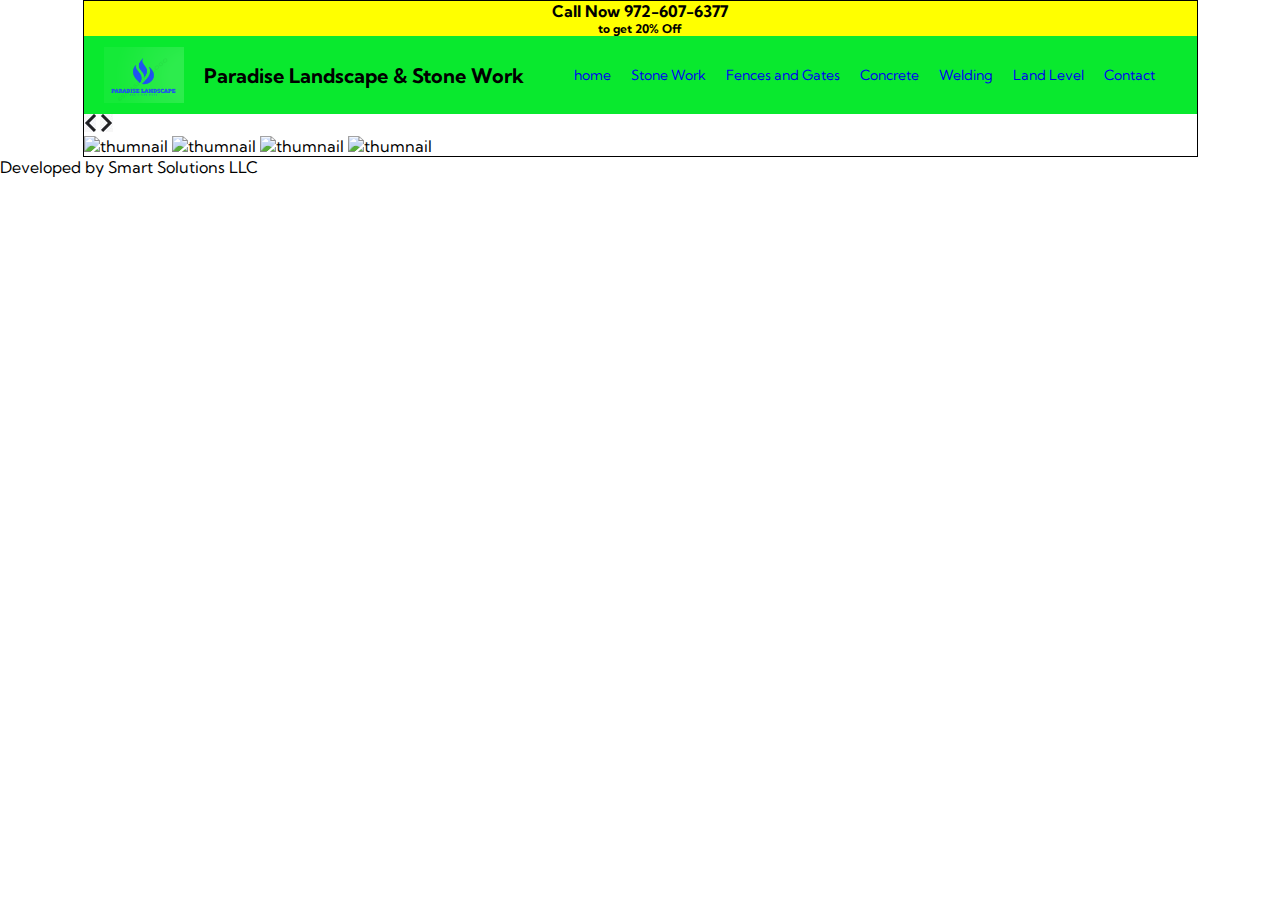
==== index.html @ eeadf9a9 "comit inicial de projecto" ====
<!DOCTYPE html>
<html lang="en">
<head>
    <meta charset="UTF-8">
    <meta http-equiv="X-UA-Compatible" content="IE=edge">
    <meta name="viewport" content="width=device-width, initial-scale=1.0">
    <title>Paradise landscaping</title>
    <link rel="stylesheet" href="main.css">
</head>


<body>
    <main class ="main__container">
        <header class="header">
            <div class="head">
                <h1>Call Now 972-607-6377</h1>
                <h2>to get 20% Off</h2>
            </div>
           
 <!--Nav bar in computer mode--> 
            <nav class="nav__bar">
                <div class="nav__bar--company">
                    <img class="nav__bar--logo" src="/images/logo.PNG" alt="paradise landscape logo">
                    <h2>Paradise Landscape & Stone Work</h2>
                    <img class="nav__bar__mobile--menu" src="/images/icons/menu.jpeg" alt="menu">
                </div>
                <div class="nav__bar--menu">
                    <ul class="nav__bar--menu-items">
                        <li class="nav__bar--links"><a href="index.html">home</a> </li>
                        <li class="nav__bar--links"><a href="stone.html">Stone Work</a> </li>
                        <li class="nav__bar--links"><a href="fence.html">Fences and Gates</a> </li>
                        <li class="nav__bar--links"><a href="concrete.html">Concrete</a></li>
                        <li class="nav__bar--links"><a href="welding.html">Welding</a> </li>
                        <li class="nav__bar--links"><a href="land.html">Land Level</a></li> 
                        <li class="nav__bar--links"><a href="contact.html">Contact</a> </li>                    </ul>
                </div>
            </nav>
 <!--Navbar modal mobile mode--> 
            <nav class="nav__bar--mobile">
                <img class="close--menu" src="/images/icons/x.jpeg" alt="close menu">
                <div class="nav__bar__mobile--company">
                </div>
                <div class="nav__bar__mobile--menu">
                    <ul class="nav__bar__mobile--menu-items">
                        <li class="nav__bar__mobile--links"><a href="index.html">home</a> </li>
                        <li class="nav__bar__mobile--links"><a href="stone.html">Stone Work</a> </li>
                        <li class="nav__bar__mobile--links"><a href="fence.html">Fences and Gates</a> </li>
                        <li class="nav__bar__mobile--links"><a href="concrete.html">Concrete</a></li>
                        <li class="nav__bar__mobile--links"><a href="welding.html">Welding</a> </li>
                        <li class="nav__bar__mobile--links"><a href="land.html">Land Level</a></li> 
                        <li class="nav__bar__mobile--links"><a href="contact.html">Contact</a> </li>                         </ul>
                </div>
            </nav>
        </header>
        <section class="content">
            <article class="gallery">
                <div class="gallery__image--container">
                    <div class="gallery__image">
                        <!--image inserted via css asd backgorund-->
                    </div>
                    <img class="gallery__image-previous" src="/images/icons/previous.jpeg" alt="previous">
                    <img class="galley__image--next" src="/images/icons/next.jpeg" alt="next">
                </div>
                <div class="gallery__thumnails">
                   <img id="1" class="galley__thumnail"  src="#" alt="thumnail">
                   <img id="2" class="galley__thumnail"  src="#" alt="thumnail">
                   <img id="3" class="galley__thumnail"  src="#" alt="thumnail">
                   <img id="4" class="galley__thumnail"  src="#" alt="thumnail">
                </div>
            </article>
        </section>
        <section class="testimonials">
            <article class="testimonial__container">
                <div class=" testimonmial--image">

                </div>
                <div class="testimonmial--details">

                </div>

            </article>

        </section>
    </main>
    <footer class="footer">
        Developed by Smart Solutions LLC
    </footer>
</body>
</html>
---- main.css ----
@import url("https://fonts.googleapis.com/css2?family=Kumbh+Sans:wght@400;700&display=swap");
* {
  margin: 0;
  padding: 0;
  box-sizing: border-box;
}

body {
  font-family: "Kumbh Sans", sans-serif;
}

.head {
  width: 100%;
  background-color: yellow;
  display: block;
  text-align: center;
}
.head h1 {
  font-size: 16px;
}
.head h2 {
  font-size: 12px;
}

.nav__bar {
  background-color: #09e92e;
  display: flex;
}

.nav__bar--company {
  display: flex;
  justify-content: left;
  padding: 10px 20px;
  align-items: center;
}
.nav__bar--company h2 {
  font-size: 20px;
}

.nav__bar--logo {
  width: 100px;
  padding-right: 20px;
}

.nav__bar--menu .nav__bar--menu-items {
  display: flex;
  padding: 30px 20px;
  list-style: none;
  font-size: 14px;
}
.nav__bar--menu .nav__bar--menu-items .nav__bar--links {
  padding: 0 10px;
}
.nav__bar--menu .nav__bar--menu-items .nav__bar--links a {
  text-decoration: none;
}

.nav__bar--mobile {
  display: none;
}

.nav__bar__mobile--menu {
  display: none;
}

@media all and (max-width: 1115px) {
  .nav__bar__mobile--menu {
    display: block;
    padding-left: 20px;
  }
  .nav__bar--company {
    display: flex;
    justify-content: space-between;
    padding: 10px 20px;
    align-items: center;
  }
  .nav__bar--company h2 {
    font-size: 14px;
  }
  .nav__bar--logo {
    width: 60px;
  }
  .nav__bar--menu {
    display: none;
  }
}
.main__container {
  width: 375px;
  border: 1px solid black;
  margin: auto;
}
@media (min-width: 1115px) {
  .main__container {
    width: 1115px;
  }
}

/*# sourceMappingURL=main.css.map */
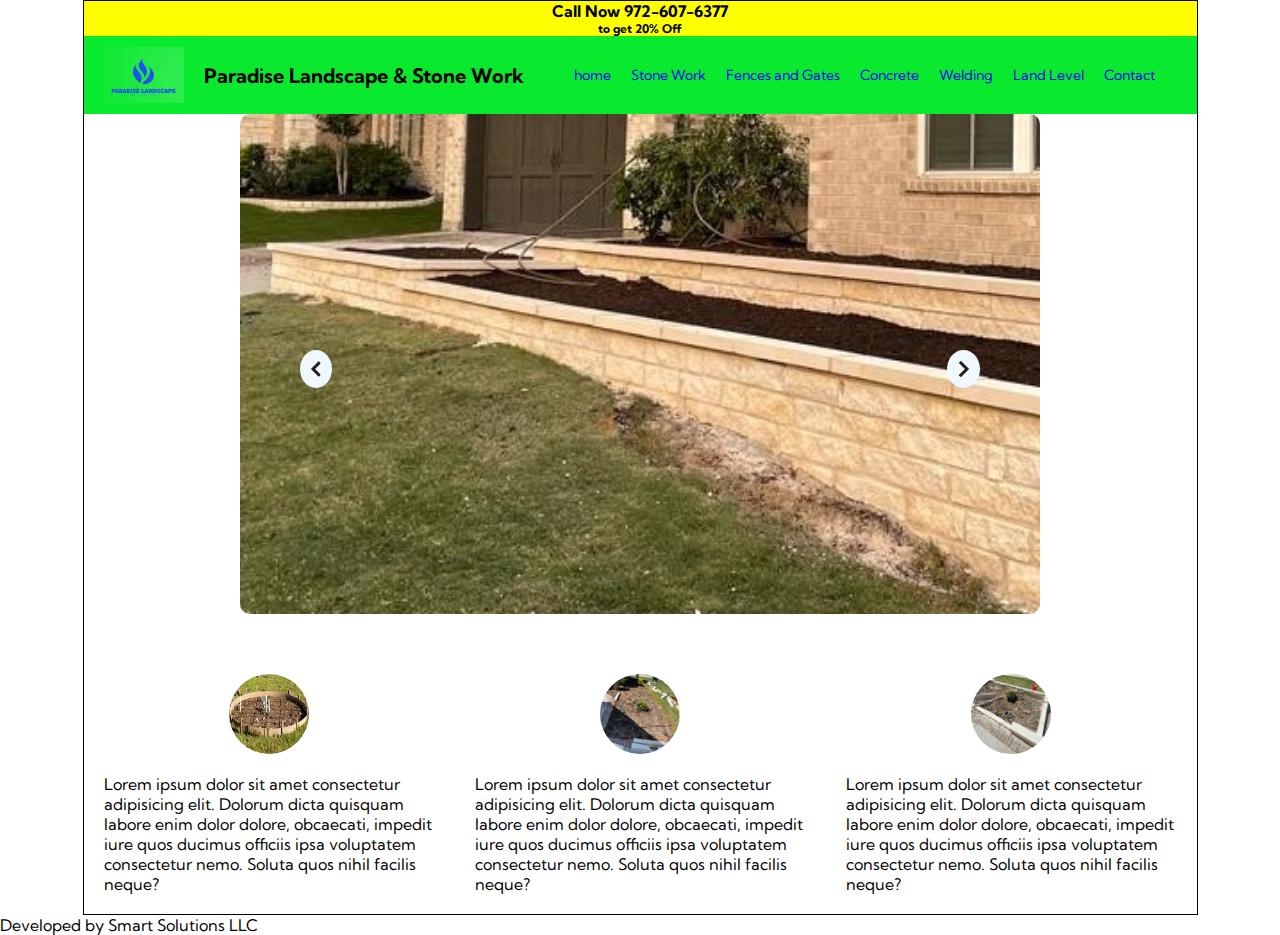
==== commit 33371d74: "primera pagina primer commit" ====
--- a/index.html
+++ b/index.html
@@ -48,34 +48,65 @@
                         <li class="nav__bar__mobile--links"><a href="concrete.html">Concrete</a></li>
                         <li class="nav__bar__mobile--links"><a href="welding.html">Welding</a> </li>
                         <li class="nav__bar__mobile--links"><a href="land.html">Land Level</a></li> 
-                        <li class="nav__bar__mobile--links"><a href="contact.html">Contact</a> </li>                         </ul>
+                        <li class="nav__bar__mobile--links"><a href="contact.html">Contact</a> </li>    
+                                             </ul>
                 </div>
             </nav>
         </header>
         <section class="content">
             <article class="gallery">
                 <div class="gallery__image--container">
-                    <div class="gallery__image">
+                    <!-- <div class="gallery__image"> -->
                         <!--image inserted via css asd backgorund-->
-                    </div>
+                    <!-- </div> -->
                     <img class="gallery__image-previous" src="/images/icons/previous.jpeg" alt="previous">
-                    <img class="galley__image--next" src="/images/icons/next.jpeg" alt="next">
+                    <img class="gallery__image-next" src="/images/icons/next.jpeg" alt="next">
                 </div>
                 <div class="gallery__thumnails">
-                   <img id="1" class="galley__thumnail"  src="#" alt="thumnail">
-                   <img id="2" class="galley__thumnail"  src="#" alt="thumnail">
-                   <img id="3" class="galley__thumnail"  src="#" alt="thumnail">
-                   <img id="4" class="galley__thumnail"  src="#" alt="thumnail">
+                   <img id="1" class="gallery__thumnail"  src="./images/concreate/thumnail_m1.jpg" alt="thumnail">
+                   <img id="2" class="gallery__thumnail"  src="./images/concreate/thumnail_m2.jpg" alt="thumnail">
+                   <img id="3" class="gallery__thumnail"  src="./images/concreate/thumnail_m3.jpg" alt="thumnail">
+                   <img id="4" class="gallery__thumnail"  src="./images/concreate/thumnail_m4.jpg" alt="thumnail">
+                   <img id="5" class="gallery__thumnail"  src="./images/concreate/thumnail_m5.jpg" alt="thumnail">
+                   <img id="6" class="gallery__thumnail"  src="./images/concreate/thumnail_m6.jpg" alt="thumnail">
                 </div>
             </article>
         </section>
-        <section class="testimonials">
-            <article class="testimonial__container">
-                <div class=" testimonmial--image">
+        <section class="testimonial__container">
+            <article class="testimonial">
+                <div class=" testimonial__image">
+                    <img src="./images/concreate/t1.jpeg" alt="">
+                </div>
+                <div class="testimonial--details">
+                    <p>Lorem ipsum dolor sit amet consectetur adipisicing elit. 
+                        Dolorum dicta quisquam labore enim dolor dolore, obcaecati,
+                         impedit iure quos ducimus officiis ipsa voluptatem consectetur nemo. 
+                         Soluta quos nihil facilis neque?</p>
+                </div>
+            </article>
+            <article class="testimonial">
+                <div class=" testimonial__image">
+                        <img src="./images/concreate/t2.jpeg" alt="">
+                </div>
+                <div class="testimonial--details">
+                    <p>Lorem ipsum dolor sit amet consectetur adipisicing elit. 
+                        Dolorum dicta quisquam labore enim dolor dolore, obcaecati,
+                         impedit iure quos ducimus officiis ipsa voluptatem consectetur nemo. 
+                         Soluta quos nihil facilis neque?</p>
+                </div>
+                </div>
 
+            </article>
+            <article class="testimonial">
+                <div class=" testimonial__image">
+                        <img src="./images/concreate/t3.jpeg" alt="">
                 </div>
-                <div class="testimonmial--details">
-
+                <div class="testimonial--details">
+                    <p>Lorem ipsum dolor sit amet consectetur adipisicing elit. 
+                        Dolorum dicta quisquam labore enim dolor dolore, obcaecati,
+                         impedit iure quos ducimus officiis ipsa voluptatem consectetur nemo. 
+                         Soluta quos nihil facilis neque?</p>
+                </div> 
                 </div>
 
             </article>
--- a/main.css
+++ b/main.css
@@ -84,6 +84,100 @@
     display: none;
   }
 }
+.gallery__image--container {
+  height: 300px;
+  width: 350px;
+  margin: auto;
+  background-image: url(../images/concreate/m6.jpeg);
+  background-size: cover;
+  border-radius: 5px;
+}
+@media (min-width: 1115px) {
+  .gallery__image--container {
+    height: 500px;
+    width: 800px;
+    border-radius: 10px;
+  }
+}
+.gallery__image-previous {
+  background-color: aliceblue;
+  border-radius: 50%;
+  position: absolute;
+  top: 350px;
+  left: 300px;
+  padding: 10px;
+  display: none;
+}
+.gallery__image-previous:hover {
+  cursor: pointer;
+}
+@media (min-width: 1115px) {
+  .gallery__image-previous {
+    display: block;
+  }
+}
+.gallery__image-next {
+  background-color: aliceblue;
+  border-radius: 50%;
+  position: absolute;
+  top: 350px;
+  right: 300px;
+  padding: 10px;
+  display: none;
+}
+.gallery__image-next:hover {
+  cursor: pointer;
+}
+@media (min-width: 1115px) {
+  .gallery__image-next {
+    display: block;
+  }
+}
+.gallery__thumnails {
+  display: block;
+  display: flex;
+  justify-content: space-around;
+}
+@media (min-width: 1115px) {
+  .gallery__thumnails {
+    display: none;
+  }
+}
+.gallery__thumnail {
+  margin: 10px 0px 10px 0px;
+  border-radius: 3px;
+  width: 40px;
+  height: 40px;
+}
+.gallery__thumnail:hover {
+  cursor: pointer;
+}
+
+@media (min-width: 1115px) {
+  .testimonial__container {
+    display: flex;
+    margin-top: 20px;
+  }
+}
+
+.testimonial {
+  width: 375px;
+  padding: 20px 20px;
+}
+.testimonial__image {
+  display: flex;
+  justify-content: center;
+}
+.testimonial__image img {
+  width: 80px;
+  height: 80px;
+  border-radius: 50%;
+  margin: 20px 20px;
+}
+.testimonial__image img:hover {
+  cursor: pointer;
+}
+
 .main__container {
   width: 375px;
   border: 1px solid black;
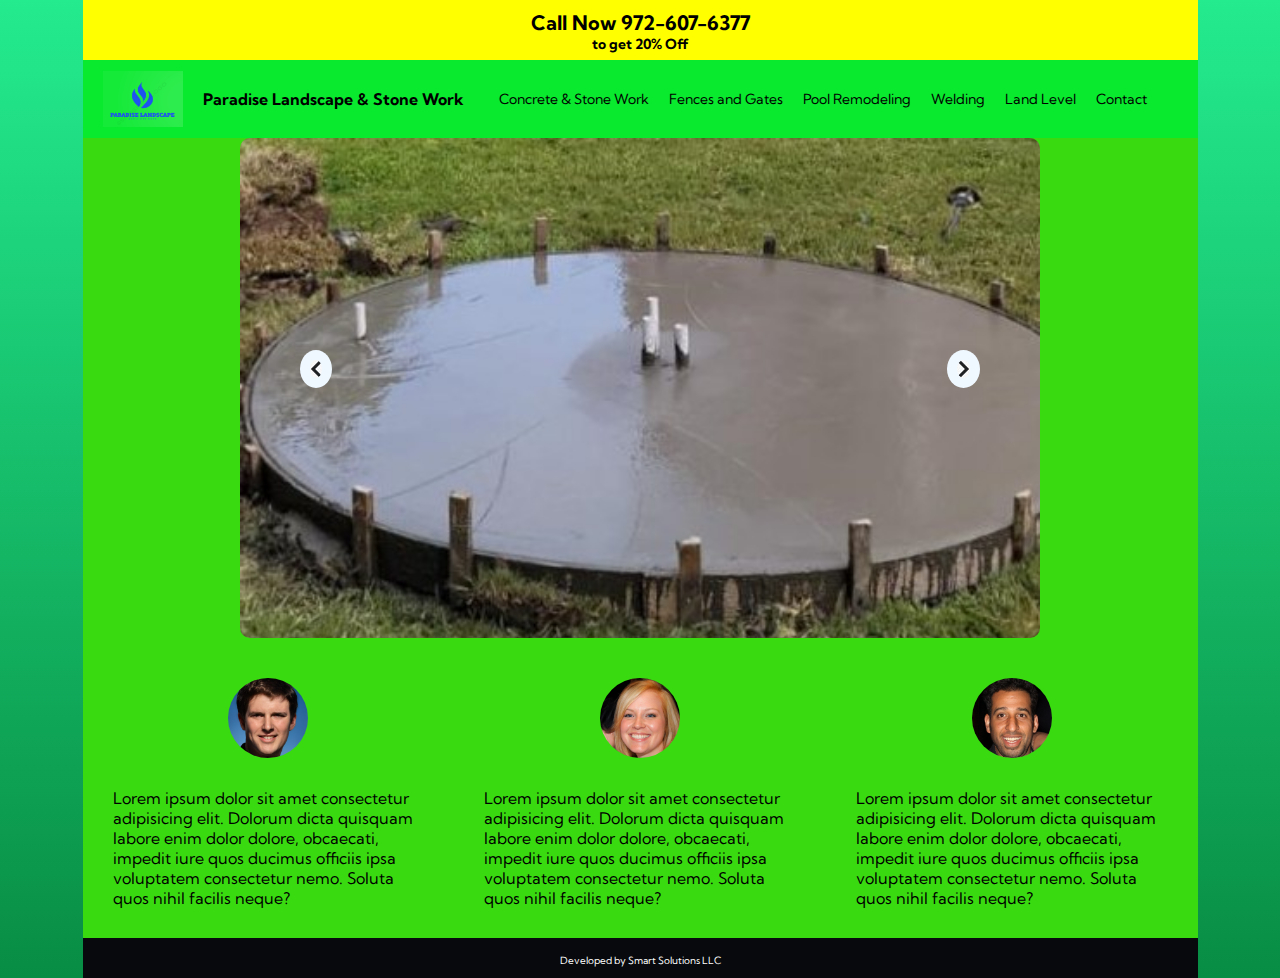
==== commit c7344827: "all files finish with functionality ready to be worded" ====
--- a/index.html
+++ b/index.html
@@ -21,37 +21,37 @@
             <nav class="nav__bar">
                 <div class="nav__bar--company">
                     <img class="nav__bar--logo" src="/images/logo.PNG" alt="paradise landscape logo">
-                    <h2>Paradise Landscape & Stone Work</h2>
-                    <img class="nav__bar__mobile--menu" src="/images/icons/menu.jpeg" alt="menu">
+                    <h2> <a href="index.html">Paradise Landscape & Stone Work</a> </h2>
+                    <img class="nav__bar__icon--menu" src="/images/icons/menu.jpeg" alt="menu">
                 </div>
                 <div class="nav__bar--menu">
                     <ul class="nav__bar--menu-items">
-                        <li class="nav__bar--links"><a href="index.html">home</a> </li>
-                        <li class="nav__bar--links"><a href="stone.html">Stone Work</a> </li>
+                        <li class="nav__bar--links"><a href="stone.html">Concrete & Stone Work</a> </li>
                         <li class="nav__bar--links"><a href="fence.html">Fences and Gates</a> </li>
-                        <li class="nav__bar--links"><a href="concrete.html">Concrete</a></li>
+                        <li class="nav__bar--links"><a href="pool.html">Pool Remodeling</a></li>
                         <li class="nav__bar--links"><a href="welding.html">Welding</a> </li>
-                        <li class="nav__bar--links"><a href="land.html">Land Level</a></li> 
-                        <li class="nav__bar--links"><a href="contact.html">Contact</a> </li>                    </ul>
+                        <li class="nav__bar--links"><a href="land.html">Land Level</a></li>
+                        <li class="nav__bar--links"><a href="contact.html">Contact</a> </li> 
+                    </ul>
                 </div>
             </nav>
  <!--Navbar modal mobile mode--> 
-            <nav class="nav__bar--mobile">
-                <img class="close--menu" src="/images/icons/x.jpeg" alt="close menu">
-                <div class="nav__bar__mobile--company">
-                </div>
-                <div class="nav__bar__mobile--menu">
-                    <ul class="nav__bar__mobile--menu-items">
-                        <li class="nav__bar__mobile--links"><a href="index.html">home</a> </li>
-                        <li class="nav__bar__mobile--links"><a href="stone.html">Stone Work</a> </li>
-                        <li class="nav__bar__mobile--links"><a href="fence.html">Fences and Gates</a> </li>
-                        <li class="nav__bar__mobile--links"><a href="concrete.html">Concrete</a></li>
-                        <li class="nav__bar__mobile--links"><a href="welding.html">Welding</a> </li>
-                        <li class="nav__bar__mobile--links"><a href="land.html">Land Level</a></li> 
-                        <li class="nav__bar__mobile--links"><a href="contact.html">Contact</a> </li>    
-                                             </ul>
-                </div>
-            </nav>
+            <div class="modal_navbar_background" >
+                 <nav class="modal_navbar">
+                    <img class="modal_navbar_close--menu" src="/images/icons/x.jpeg" alt="close menu">
+                    <div class="modal_navbar_menu">
+                        <ul class="modal_navbar_menu--items">
+                            <li class="modal_navbar_links"><a href="index.html">home</a> </li>
+                            <li class="modal_navbar_links"><a href="stone.html">Concrete & Stone Work</a> </li>
+                            <li class="modal_navbar_links"><a href="fence.html">Fences and Gates</a> </li>
+                            <li class="modal_navbar_links"><a href="pool.html">Pool Remodeling</a></li>
+                            <li class="modal_navbar_links"><a href="welding.html">Welding</a> </li>
+                            <li class="modal_navbar_links"><a href="land.html">Land Level</a></li> 
+                            <li class="modal_navbar_links"><a href="contact.html">Contact</a> </li>    
+                        </ul>
+                    </div>
+                </nav>
+            </div>
         </header>
         <section class="content">
             <article class="gallery">
@@ -75,9 +75,9 @@
         <section class="testimonial__container">
             <article class="testimonial">
                 <div class=" testimonial__image">
-                    <img src="./images/concreate/t1.jpeg" alt="">
+                    <img src="./images/testimonio1.jpg" alt="">
                 </div>
-                <div class="testimonial--details">
+                <div class="testimonial__details">
                     <p>Lorem ipsum dolor sit amet consectetur adipisicing elit. 
                         Dolorum dicta quisquam labore enim dolor dolore, obcaecati,
                          impedit iure quos ducimus officiis ipsa voluptatem consectetur nemo. 
@@ -86,9 +86,9 @@
             </article>
             <article class="testimonial">
                 <div class=" testimonial__image">
-                        <img src="./images/concreate/t2.jpeg" alt="">
+                        <img src="./images/testimonio2.jpg" alt="">
                 </div>
-                <div class="testimonial--details">
+                <div class="testimonial__details">
                     <p>Lorem ipsum dolor sit amet consectetur adipisicing elit. 
                         Dolorum dicta quisquam labore enim dolor dolore, obcaecati,
                          impedit iure quos ducimus officiis ipsa voluptatem consectetur nemo. 
@@ -99,9 +99,9 @@
             </article>
             <article class="testimonial">
                 <div class=" testimonial__image">
-                        <img src="./images/concreate/t3.jpeg" alt="">
+                        <img src="./images/testimonio3.jpg" alt="">
                 </div>
-                <div class="testimonial--details">
+                <div class="testimonial__details">
                     <p>Lorem ipsum dolor sit amet consectetur adipisicing elit. 
                         Dolorum dicta quisquam labore enim dolor dolore, obcaecati,
                          impedit iure quos ducimus officiis ipsa voluptatem consectetur nemo. 
@@ -114,7 +114,9 @@
         </section>
     </main>
     <footer class="footer">
-        Developed by Smart Solutions LLC
+        <a href="#"> Developed by Smart Solutions LLC</a>
     </footer>
+    <script src="./home.js"></script>
+    <script src="./gallery.js"></script>
 </body>
 </html>--- a/main.css
+++ b/main.css
@@ -11,6 +11,8 @@
 
 .head {
   width: 100%;
+  height: 50px;
+  padding: 10px 10px;
   background-color: yellow;
   display: block;
   text-align: center;
@@ -18,77 +20,175 @@
 .head h1 {
   font-size: 16px;
 }
+.head h1:hover {
+  transform: scale(120%);
+}
 .head h2 {
   font-size: 12px;
 }
+.head h2:hover {
+  transform: scale(120%);
+}
+@media (min-width: 1115px) {
+  .head {
+    height: 60px;
+    padding: 10px 10px;
+  }
+  .head h1 {
+    font-size: 20px;
+  }
+  .head h1:hover {
+    transform: scale(130%);
+  }
+  .head h2 {
+    font-size: 14px;
+  }
+  .head h2:hover {
+    transform: scale(130%);
+  }
+}
+
+.header {
+  position: relative;
+}
 
 .nav__bar {
   background-color: #09e92e;
-  display: flex;
+}
+
+.nav__bar__icon--menu {
+  display: block;
+  padding-left: 20px;
+}
+.nav__bar__icon--menu:hover {
+  cursor: pointer;
 }
 
 .nav__bar--company {
   display: flex;
-  justify-content: left;
+  justify-content: space-between;
   padding: 10px 20px;
   align-items: center;
 }
 .nav__bar--company h2 {
-  font-size: 20px;
+  font-size: 14px;
 }
 
 .nav__bar--logo {
-  width: 100px;
-  padding-right: 20px;
-}
-
-.nav__bar--menu .nav__bar--menu-items {
-  display: flex;
-  padding: 30px 20px;
-  list-style: none;
-  font-size: 14px;
-}
-.nav__bar--menu .nav__bar--menu-items .nav__bar--links {
-  padding: 0 10px;
-}
-.nav__bar--menu .nav__bar--menu-items .nav__bar--links a {
-  text-decoration: none;
+  width: 60px;
+}
+
+.nav__bar--menu {
+  display: none;
 }
 
 .nav__bar--mobile {
   display: none;
 }
 
-.nav__bar__mobile--menu {
-  display: none;
-}
-
-@media all and (max-width: 1115px) {
-  .nav__bar__mobile--menu {
-    display: block;
-    padding-left: 20px;
+@media (min-width: 1115px) {
+  .nav__bar {
+    background-color: #09e92e;
+    display: flex;
   }
   .nav__bar--company {
     display: flex;
-    justify-content: space-between;
+    justify-content: left;
     padding: 10px 20px;
     align-items: center;
   }
-  .nav__bar--company h2 {
+  .nav__bar--company h2 a {
+    font-size: 16px;
+    color: black;
+    text-decoration: none;
+  }
+  .nav__bar--company h2 a:hover {
+    font-size: 17px;
+    border-bottom: 2px solid blue;
+    margin-left: 0px;
+    padding-bottom: 3px;
+  }
+  .nav__bar--company h2 a:visited {
+    color: black;
+  }
+  .nav__bar--logo {
+    width: 100px;
+    padding-right: 20px;
+  }
+  .nav__bar--menu {
+    display: block;
+  }
+  .nav__bar--menu .nav__bar--menu-items {
+    display: flex;
+    padding: 30px 5px;
+    list-style: none;
     font-size: 14px;
   }
-  .nav__bar--logo {
-    width: 60px;
-  }
-  .nav__bar--menu {
+  .nav__bar--menu .nav__bar--menu-items .nav__bar--links {
+    padding: 0 10px;
+  }
+  .nav__bar--menu .nav__bar--menu-items .nav__bar--links a {
+    text-decoration: none;
+    color: black;
+    padding: 10px 0px 10px 0px;
+  }
+  .nav__bar--menu .nav__bar--menu-items .nav__bar--links a:visited {
+    color: black;
+  }
+  .nav__bar--menu .nav__bar--menu-items .nav__bar--links a:hover {
+    font-weight: bold;
+    padding: 5px 5px;
+    border-bottom: 2px solid blue;
+  }
+  .nav__bar__icon--menu {
     display: none;
   }
+}
+.modal_navbar {
+  display: none;
+  width: 220px;
+  height: 1372px;
+  background-color: aliceblue;
+  position: absolute;
+  top: 0px;
+  left: 0px;
+}
+.modal_navbar_close--menu {
+  padding: 20px 20px;
+  margin-top: 10px;
+}
+.modal_navbar_close--menu:hover {
+  cursor: pointer;
+}
+.modal_navbar_menu--items {
+  height: 250px;
+  display: flex;
+  flex-direction: column;
+  justify-content: space-between;
+}
+.modal_navbar_links {
+  list-style: none;
+}
+.modal_navbar_links a {
+  text-decoration: none;
+  padding: 10px 20px;
+  color: black;
+  font-weight: 400;
+}
+@media (min-width: 1115px) {
+  .modal_navbar {
+    display: none;
+  }
+}
+
+.gallery {
+  background-color: rgb(57, 219, 16);
 }
 .gallery__image--container {
   height: 300px;
   width: 350px;
   margin: auto;
-  background-image: url(../images/concreate/m6.jpeg);
+  background-image: url(../images/concreate/m1.jpeg);
   background-size: cover;
   border-radius: 5px;
 }
@@ -156,15 +256,16 @@
 @media (min-width: 1115px) {
   .testimonial__container {
     display: flex;
-    margin-top: 20px;
   }
 }
 
 .testimonial {
+  background-color: rgb(57, 219, 16);
   width: 375px;
   padding: 20px 20px;
 }
 .testimonial__image {
+  background-repeat: none;
   display: flex;
   justify-content: center;
 }
@@ -174,13 +275,43 @@
   border-radius: 50%;
   margin: 20px 20px;
 }
-.testimonial__image img:hover {
-  cursor: pointer;
+.testimonial__details {
+  padding: 10px;
+  font-family: "Kumbh Sans", sans-serif;
+}
+
+.footer {
+  height: 40px;
+  padding: 10px;
+  background-color: rgba(7, 4, 10, 0.966);
+  width: 375px;
+  text-align: center;
+  margin: auto;
+  text-decoration-line: none;
+}
+.footer a {
+  text-decoration: none;
+  color: white;
+  font-family: "Kumbh Sans", sans-serif;
+  font-size: 10px;
+}
+.footer a:hover {
+  cursor: pointer;
+}
+@media (min-width: 1115px) {
+  .footer {
+    width: 1115px;
+  }
+}
+
+@media (min-width: 1115px) {
+  body {
+    background: linear-gradient(rgb(36, 235, 142), rgb(8, 141, 68));
+  }
 }
 
 .main__container {
   width: 375px;
-  border: 1px solid black;
   margin: auto;
 }
 @media (min-width: 1115px) {
